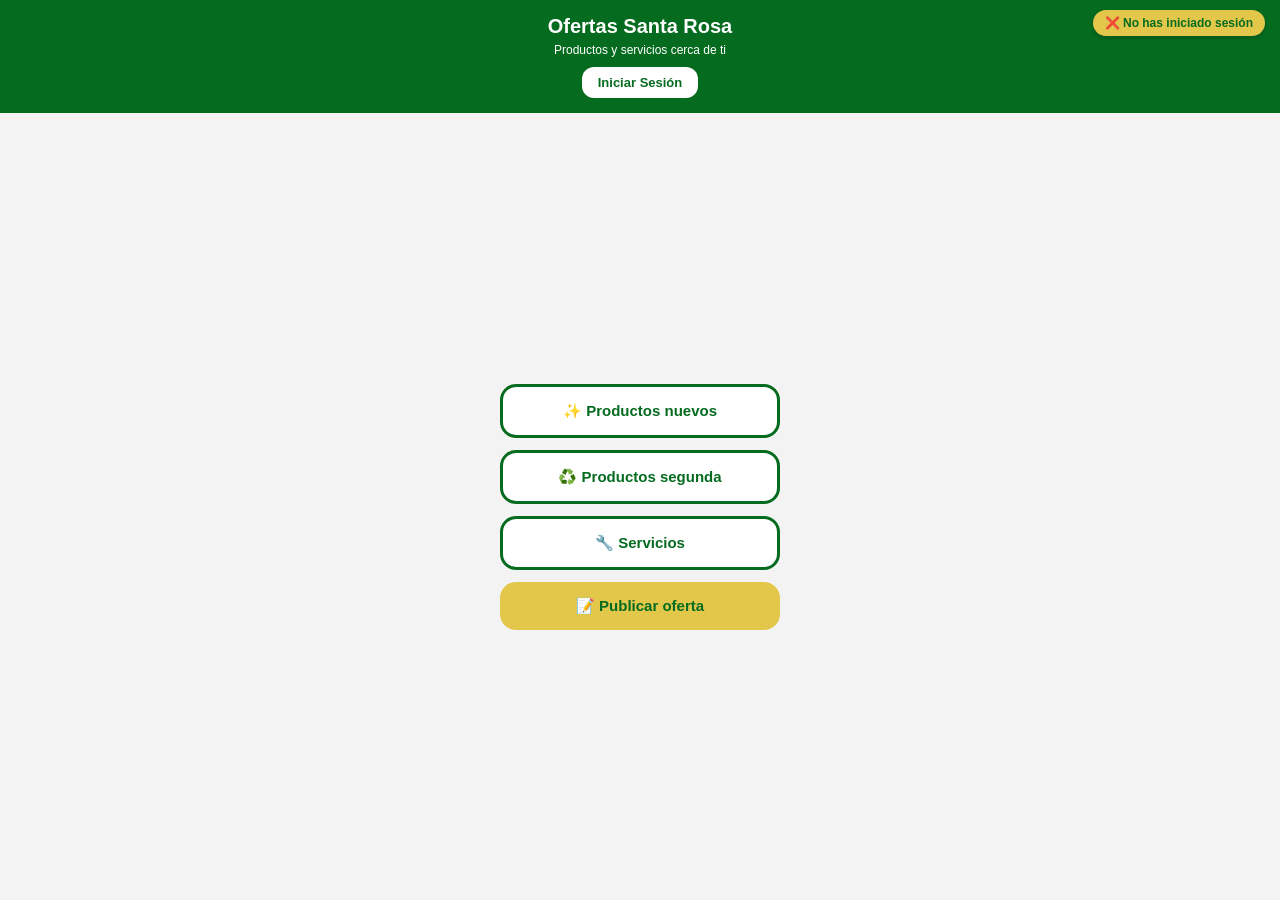
==== index.html @ 19a94588 "Update index.html" ====
<!DOCTYPE html>
<html lang="es">
<head>
<meta charset="UTF-8">
<meta name="viewport" content="width=device-width, initial-scale=1.0">
<title>Ofertas Santa Rosa</title>

<script src="https://www.gstatic.com/firebasejs/9.22.2/firebase-app-compat.js"></script>
<script src="https://www.gstatic.com/firebasejs/9.22.2/firebase-database-compat.js"></script>
<script src="https://www.gstatic.com/firebasejs/9.22.2/firebase-auth-compat.js"></script>
<script src="https://www.gstatic.com/firebasejs/9.22.2/firebase-storage-compat.js"></script>

<style>
*{margin:0;padding:0;box-sizing:border-box;font-family:Arial,sans-serif}
body{background:#f3f3f3;min-height:100vh;display:flex;flex-direction:column}
.encabezado{background:#056b1f;color:white;padding:15px 10px;text-align:center;position:relative}
.info-usuario{position:absolute;top:10px;right:15px;font-size:12px;background:#e3c74b;color:#056b1f;padding:6px 12px;border-radius:20px;font-weight:bold;box-shadow:0 2px 4px rgba(0,0,0,.2)}
.encabezado h1{font-size:20px;margin-bottom:5px}
.encabezado p{font-size:12px;margin-bottom:10px}
.btn-login{border:none;padding:8px 16px;border-radius:12px;font-size:13px;font-weight:bold;cursor:pointer;transition:.2s}
.btn-login:hover{opacity:.9}
.btn-iniciar{background:white;color:#056b1f}
.btn-cerrar{background:#dc3545;color:white}
.menu{flex:1;display:flex;flex-direction:column;justify-content:center;align-items:center;gap:12px;padding:20px 15px}
.btn-menu{width:100%;max-width:280px;padding:15px;border-radius:16px;background:white;border:3px solid #056b1f;font-size:15px;font-weight:bold;color:#056b1f;cursor:pointer;transition:.2s}
.btn-menu:hover{background:#f0f8f2}
.btn-publicar{background:#e3c74b;border:none}
.modal{display:none;position:fixed;left:0;top:0;width:100%;height:100%;background:rgba(0,0,0,.6);padding:15px;z-index:10;overflow-y:auto}
.modal-contenido{background:white;max-width:350px;margin:40px auto;padding:25px;border-radius:18px;position:relative}
.modal h2{font-size:18px;margin-bottom:20px;color:#056b1f}
input,textarea,select{width:100%;padding:12px;margin-bottom:12px;border-radius:12px;border:1px solid #ddd;font-size:14px}
textarea{resize:vertical;min-height:80px}
input[type="file"]{border:none;padding:5px 0}
.btn-enviar{width:100%;padding:13px;border:none;border-radius:12px;background:#056b1f;color:white;font-weight:bold;font-size:14px;cursor:pointer}
.btn-enviar:hover{background:#04551a}
.cerrar{float:right;font-size:24px;cursor:pointer;color:#666}
.cerrar:hover{color:#000}
.enlace-olvido{text-align:center;margin-top:10px;color:#056b1f;font-size:13px;cursor:pointer;text-decoration:underline}
.btn-google{width:100%;padding:12px;border-radius:12px;border:1px solid #ddd;background:white;color:#333;font-weight:bold;font-size:14px;margin-bottom:15px;cursor:pointer;display:flex;align-items:center;justify-content:center;gap:8px}
hr{margin:20px 0;border:none;border-top:1px solid #eee}
</style>
</head>

<body>

<div class="encabezado">
<h1>Ofertas Santa Rosa</h1>
<p>Productos y servicios cerca de ti</p>
<div class="info-usuario" id="infoUsuario">❌ No has iniciado sesión</div>
<button class="btn-login btn-iniciar" id="botonSesion" onclick="accionSesion()">Iniciar Sesión</button>
</div>

<div class="menu">
<button class="btn-menu" onclick="abrirCategoria('nuevos')">✨ Productos nuevos</button>
<button class="btn-menu" onclick="abrirCategoria('segunda')">♻️ Productos segunda</button>
<button class="btn-menu" onclick="abrirCategoria('servicios')">🔧 Servicios</button>
<button class="btn-menu btn-publicar" onclick="mostrarPublicar()">📝 Publicar oferta</button>
</div>

<div class="modal" id="modalLogin">
<div class="modal-contenido">
<span class="cerrar" onclick="cerrarLogin()">×</span>
<h2>Iniciar sesión</h2>

<button class="btn-google" onclick="iniciarGoogle()">
<img src="https://www.gstatic.com/firebasejs/ui/2.0.0/images/auth/google.svg" width="20">
Iniciar con Google
</button>

<hr>

<input type="email" id="loginEmail" placeholder="Correo">
<input type="password" id="loginPass" placeholder="Contraseña">
<button class="btn-enviar" onclick="iniciarSesion()">Entrar</button>

<p class="enlace-olvido" onclick="mostrarOlvido()">¿Olvidaste tu contraseña?</p>

<hr>

<h2>Crear cuenta</h2>

<input type="text" id="regNombre" placeholder="Nombre completo">
<input type="email" id="regEmail" placeholder="Correo">
<input type="password" id="regPass" placeholder="Contraseña">

<button class="btn-enviar" onclick="registrarUsuario()">Crear cuenta</button>
</div>
</div>

<div class="modal" id="modalOlvido">
<div class="modal-contenido">
<span class="cerrar" onclick="cerrarOlvido()">×</span>
<h2>Recuperar contraseña</h2>

<input type="email" id="correoRecuperar" placeholder="Tu correo">

<button class="btn-enviar" onclick="enviarCorreoRecuperacion()">Enviar enlace</button>
</div>
</div>

<div class="modal" id="modalPublicar">
<div class="modal-contenido">
<span class="cerrar" onclick="cerrarPublicar()">×</span>

<h2>Publicar oferta</h2>

<input type="text" id="titulo" placeholder="Título">
<textarea id="caracteristicas" placeholder="Descripción"></textarea>
<input type="text" id="valor" placeholder="Precio" inputmode="numeric">
<input type="text" id="contacto" placeholder="Contacto">
<input type="file" id="imagenOferta" accept="image/*">

<select id="categoria">
<option value="nuevos">Productos nuevos</option>
<option value="segunda">Productos segunda</option>
<option value="servicios">Servicios</option>
</select>

<button class="btn-enviar" onclick="publicarOferta()">Publicar</button>
</div>
</div>

<script>

const firebaseConfig={
apiKey:"AIzaSyDy3wNIh44yWvQ0taoC-I1MiiLj9a77zpY",
authDomain:"flasipromo.firebaseapp.com",
// ✅ DIRECCIÓN CORREGIDA ✅
databaseURL:"https://flasipromo-6w5s98-default-rtdb.firebaseio.com",
projectId:"flasipromo",
storageBucket:"flasipromo.appspot.com",
messagingSenderId:"439920052201",
appId:"1:439920052201:ddf170b3be99b732cced78"
};

firebase.initializeApp(firebaseConfig);

const db=firebase.database();
const auth=firebase.auth();
const storage=firebase.storage();

auth.setPersistence(firebase.auth.Auth.Persistence.LOCAL);

let usuarioActual=null;

auth.onAuthStateChanged((usuario)=>{
usuarioActual=usuario;
actualizarInfoUsuario();
cambiarBotonSesion();
});

function actualizarInfoUsuario(){
const info=document.getElementById("infoUsuario");

if(usuarioActual){
info.innerHTML=`✅ ${usuarioActual.email}`;
}else{
info.innerHTML="❌ No has iniciado sesión";
}
}

function cambiarBotonSesion(){
const boton=document.getElementById("botonSesion");

if(usuarioActual){
boton.innerHTML="Cerrar Sesión";
boton.classList.remove("btn-iniciar");
boton.classList.add("btn-cerrar");
}else{
boton.innerHTML="Iniciar Sesión";
boton.classList.remove("btn-cerrar");
boton.classList.add("btn-iniciar");
}
}

function accionSesion(){
if(usuarioActual){
cerrarSesion();
}else{
abrirLogin();
}
}

function abrirCategoria(categoria){
window.location.href=`categoria.html?categoria=${categoria}`;
}

function abrirLogin(){
document.getElementById("modalLogin").style.display="block";
}

function cerrarLogin(){
document.getElementById("modalLogin").style.display="none";
}

function mostrarOlvido(){
cerrarLogin();
document.getElementById("modalOlvido").style.display="block";
}

function cerrarOlvido(){
document.getElementById("modalOlvido").style.display="none";
}

function mostrarPublicar(){
if(usuarioActual){
document.getElementById("modalPublicar").style.display="block";
}else{
alert("⚠️ Debes iniciar sesión");
abrirLogin();
}
}

function cerrarPublicar(){
document.getElementById("modalPublicar").style.display="none";
}

function registrarUsuario(){

const nombre=document.getElementById("regNombre").value.trim();
const email=document.getElementById("regEmail").value.trim();
const pass=document.getElementById("regPass").value.trim();

if(!nombre||!email||!pass){
alert("⚠️ Completa todos los campos");
return;
}

auth.createUserWithEmailAndPassword(email,pass)

.then((cred)=>{
return db.ref("usuarios/"+cred.user.uid).set({
nombre:nombre,
correo:email,
fecha:Date.now()
});
})

.then(()=>{
alert("✅ Cuenta creada");
cerrarLogin();
})

.catch((error)=>{
alert("❌ "+error.message);
});

}

function iniciarSesion(){

const email=document.getElementById("loginEmail").value.trim();
const pass=document.getElementById("loginPass").value.trim();

auth.signInWithEmailAndPassword(email,pass)

.then(()=>{
alert("✅ Sesión iniciada");
cerrarLogin();
})

.catch((error)=>{
alert("❌ "+error.message);
});

}

function iniciarGoogle(){

const proveedorGoogle=new firebase.auth.GoogleAuthProvider();

auth.signInWithPopup(proveedorGoogle)

.then(()=>{
alert("✅ Sesión iniciada");
cerrarLogin();
})

.catch((error)=>{
alert("❌ "+error.message);
});

}

function enviarCorreoRecuperacion(){

const email=document.getElementById("correoRecuperar").value.trim();

auth.sendPasswordResetEmail(email)

.then(()=>{
alert("✅ Revisa tu correo");
cerrarOlvido();
})

.catch((error)=>{
alert("❌ "+error.message);
});

}

function cerrarSesion(){

auth.signOut()

.then(()=>{
alert("✅ Sesión cerrada");
})

.catch((error)=>{
alert("❌ "+error.message);
});

}

function publicarOferta(){

if(!usuarioActual){
alert("⚠️ Debes iniciar sesión");
return;
}

const titulo=document.getElementById('titulo').value.trim();
const descripcion=document.getElementById('caracteristicas').value.trim();
const valor=document.getElementById('valor').value.trim();
const contacto=document.getElementById('contacto').value.trim();
const categoria=document.getElementById('categoria').value;
const archivo=document.getElementById('imagenOferta').files[0];

// ✅ NUEVA VALIDACIÓN COMPLETA
if(!titulo||!descripcion||!valor||!contacto||!categoria){
alert("⚠️ Completa todos los campos y selecciona una categoría");
return;
}

const valorNumerico = parseFloat(valor);
if(isNaN(valorNumerico) || valorNumerico <= 0){
alert("⚠️ Escribe un precio válido mayor a 0");
return;
}

const idOferta=Date.now();

function guardarOferta(urlImagen){

db.ref(`ofertas/${categoria}/${idOferta}`).set({
titulo:titulo,
descripcion:descripcion,
valor:valorNumerico,
contacto:contacto,
categoria:categoria,
imagen:urlImagen||"",
usuario:usuarioActual.email,
uid:usuarioActual.uid,
fecha:Date.now()
})

.then(()=>{

alert("✅ Oferta publicada correctamente");

document.getElementById('titulo').value='';
document.getElementById('caracteristicas').value='';
document.getElementById('valor').value='';
document.getElementById('contacto').value='';
document.getElementById('imagenOferta').value='';

cerrarPublicar();

})

.catch((error)=>{
alert("❌ Error al guardar: "+error.message);
});

}

if(archivo){

const nombreLimpio = archivo.name.replace(/[^a-zA-Z0-9.]/g, "_");
const referencia=storage.ref("ofertas/"+idOferta+"_"+nombreLimpio);

referencia.put(archivo)

.then(()=>referencia.getDownloadURL())

.then((url)=>{
guardarOferta(url);
})

.catch((error)=>{
alert("❌ Error al subir la imagen: "+error.message);
});

}else{

guardarOferta("");

}

}

</script>
</body>
</html>
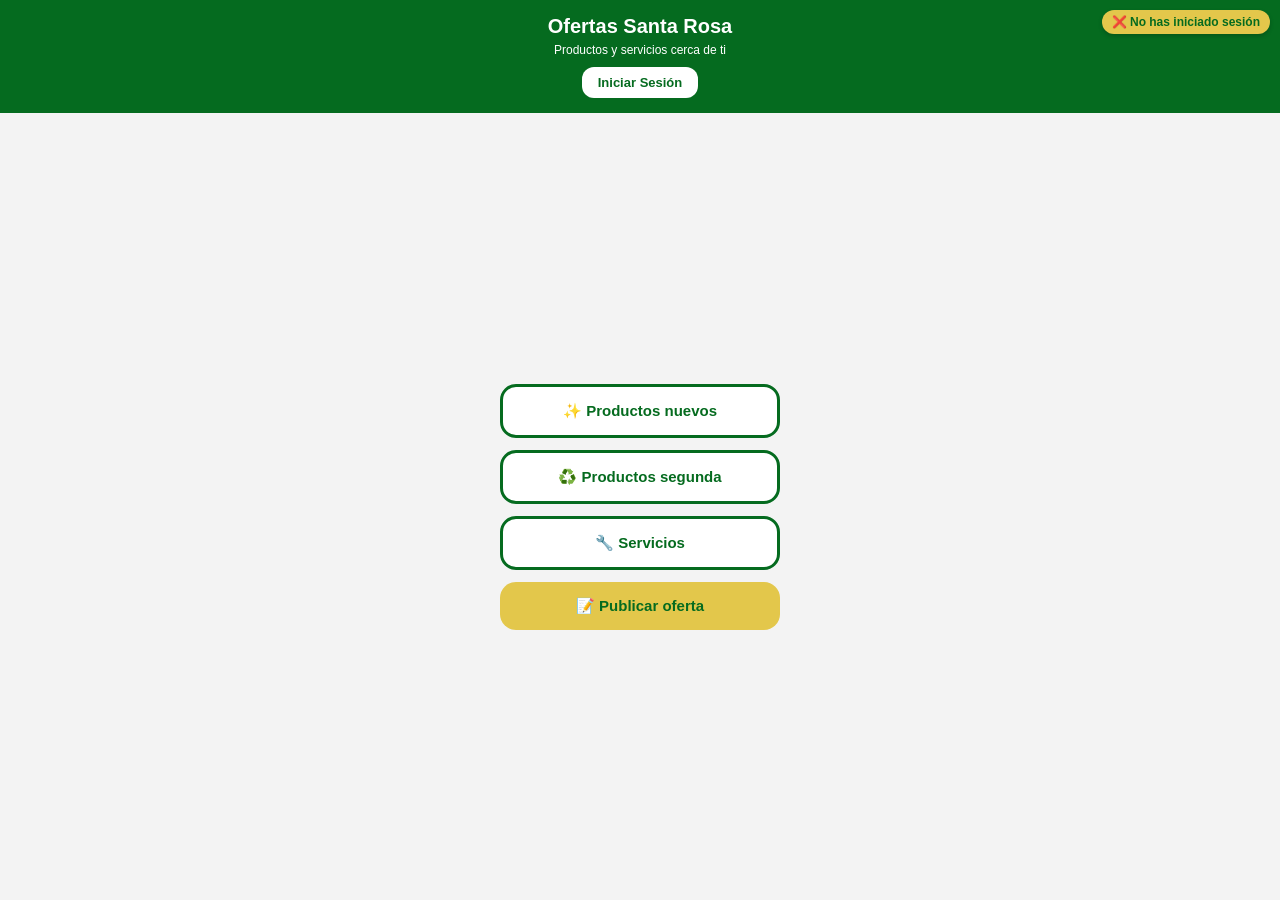
==== commit 8e56fc70: "Update index.html" ====
--- a/index.html
+++ b/index.html
@@ -8,13 +8,12 @@
 <script src="https://www.gstatic.com/firebasejs/9.22.2/firebase-app-compat.js"></script>
 <script src="https://www.gstatic.com/firebasejs/9.22.2/firebase-database-compat.js"></script>
 <script src="https://www.gstatic.com/firebasejs/9.22.2/firebase-auth-compat.js"></script>
-<script src="https://www.gstatic.com/firebasejs/9.22.2/firebase-storage-compat.js"></script>
 
 <style>
 *{margin:0;padding:0;box-sizing:border-box;font-family:Arial,sans-serif}
 body{background:#f3f3f3;min-height:100vh;display:flex;flex-direction:column}
 .encabezado{background:#056b1f;color:white;padding:15px 10px;text-align:center;position:relative}
-.info-usuario{position:absolute;top:10px;right:15px;font-size:12px;background:#e3c74b;color:#056b1f;padding:6px 12px;border-radius:20px;font-weight:bold;box-shadow:0 2px 4px rgba(0,0,0,.2)}
+.info-usuario{position:absolute;top:10px;right:10px;font-size:12px;background:#e3c74b;color:#056b1f;padding:5px 10px;border-radius:20px;font-weight:bold;box-shadow:0 2px 4px rgba(0,0,0,.2)}
 .encabezado h1{font-size:20px;margin-bottom:5px}
 .encabezado p{font-size:12px;margin-bottom:10px}
 .btn-login{border:none;padding:8px 16px;border-radius:12px;font-size:13px;font-weight:bold;cursor:pointer;transition:.2s}
@@ -30,10 +29,9 @@
 .modal h2{font-size:18px;margin-bottom:20px;color:#056b1f}
 input,textarea,select{width:100%;padding:12px;margin-bottom:12px;border-radius:12px;border:1px solid #ddd;font-size:14px}
 textarea{resize:vertical;min-height:80px}
-input[type="file"]{border:none;padding:5px 0}
 .btn-enviar{width:100%;padding:13px;border:none;border-radius:12px;background:#056b1f;color:white;font-weight:bold;font-size:14px;cursor:pointer}
 .btn-enviar:hover{background:#04551a}
-.cerrar{float:right;font-size:24px;cursor:pointer;color:#666}
+.cerrar{position:absolute;top:15px;right:15px;font-size:24px;cursor:pointer;color:#666}
 .cerrar:hover{color:#000}
 .enlace-olvido{text-align:center;margin-top:10px;color:#056b1f;font-size:13px;cursor:pointer;text-decoration:underline}
 .btn-google{width:100%;padding:12px;border-radius:12px;border:1px solid #ddd;background:white;color:#333;font-weight:bold;font-size:14px;margin-bottom:15px;cursor:pointer;display:flex;align-items:center;justify-content:center;gap:8px}
@@ -105,10 +103,9 @@
 <h2>Publicar oferta</h2>
 
 <input type="text" id="titulo" placeholder="Título">
-<textarea id="caracteristicas" placeholder="Descripción"></textarea>
+<textarea id="descripcion" placeholder="Descripción"></textarea>
 <input type="text" id="valor" placeholder="Precio" inputmode="numeric">
 <input type="text" id="contacto" placeholder="Contacto">
-<input type="file" id="imagenOferta" accept="image/*">
 
 <select id="categoria">
 <option value="nuevos">Productos nuevos</option>
@@ -122,11 +119,11 @@
 
 <script>
 
+// ✅ TU CONFIGURACIÓN EXACTA
 const firebaseConfig={
 apiKey:"AIzaSyDy3wNIh44yWvQ0taoC-I1MiiLj9a77zpY",
 authDomain:"flasipromo.firebaseapp.com",
-// ✅ DIRECCIÓN CORREGIDA ✅
-databaseURL:"https://flasipromo-6w5s98-default-rtdb.firebaseio.com",
+databaseURL:"https://flasipromo-default-rtdb.firebaseio.com",
 projectId:"flasipromo",
 storageBucket:"flasipromo.appspot.com",
 messagingSenderId:"439920052201",
@@ -134,272 +131,139 @@
 };
 
 firebase.initializeApp(firebaseConfig);
-
-const db=firebase.database();
-const auth=firebase.auth();
-const storage=firebase.storage();
+const db = firebase.database();
+const auth = firebase.auth();
 
 auth.setPersistence(firebase.auth.Auth.Persistence.LOCAL);
 
-let usuarioActual=null;
-
-auth.onAuthStateChanged((usuario)=>{
-usuarioActual=usuario;
-actualizarInfoUsuario();
-cambiarBotonSesion();
+let usuarioActual = null;
+
+auth.onAuthStateChanged(usuario => {
+usuarioActual = usuario;
+actualizarInterfaz();
 });
 
-function actualizarInfoUsuario(){
-const info=document.getElementById("infoUsuario");
+function actualizarInterfaz(){
+const info = document.getElementById("infoUsuario");
+const boton = document.getElementById("botonSesion");
 
 if(usuarioActual){
-info.innerHTML=`✅ ${usuarioActual.email}`;
-}else{
-info.innerHTML="❌ No has iniciado sesión";
-}
-}
-
-function cambiarBotonSesion(){
-const boton=document.getElementById("botonSesion");
-
-if(usuarioActual){
-boton.innerHTML="Cerrar Sesión";
-boton.classList.remove("btn-iniciar");
-boton.classList.add("btn-cerrar");
-}else{
-boton.innerHTML="Iniciar Sesión";
-boton.classList.remove("btn-cerrar");
-boton.classList.add("btn-iniciar");
+info.innerHTML = `✅ ${usuarioActual.email}`;
+boton.innerHTML = "Cerrar Sesión";
+boton.className = "btn-login btn-cerrar";
+} else {
+info.innerHTML = "❌ No has iniciado sesión";
+boton.innerHTML = "Iniciar Sesión";
+boton.className = "btn-login btn-iniciar";
 }
 }
 
 function accionSesion(){
 if(usuarioActual){
 cerrarSesion();
-}else{
+} else {
 abrirLogin();
 }
 }
 
 function abrirCategoria(categoria){
-window.location.href=`categoria.html?categoria=${categoria}`;
-}
-
-function abrirLogin(){
-document.getElementById("modalLogin").style.display="block";
-}
-
-function cerrarLogin(){
-document.getElementById("modalLogin").style.display="none";
-}
-
-function mostrarOlvido(){
-cerrarLogin();
-document.getElementById("modalOlvido").style.display="block";
-}
-
-function cerrarOlvido(){
-document.getElementById("modalOlvido").style.display="none";
-}
-
+window.location.href = `categoria.html?categoria=${categoria}`;
+}
+
+function abrirLogin(){ document.getElementById("modalLogin").style.display = "block"; }
+function cerrarLogin(){ document.getElementById("modalLogin").style.display = "none"; }
+function mostrarOlvido(){ cerrarLogin(); document.getElementById("modalOlvido").style.display = "block"; }
+function cerrarOlvido(){ document.getElementById("modalOlvido").style.display = "none"; }
 function mostrarPublicar(){
-if(usuarioActual){
-document.getElementById("modalPublicar").style.display="block";
-}else{
-alert("⚠️ Debes iniciar sesión");
+if(usuarioActual) {
+document.getElementById("modalPublicar").style.display = "block";
+} else {
+alert("⚠️ Debes iniciar sesión primero");
 abrirLogin();
 }
 }
-
-function cerrarPublicar(){
-document.getElementById("modalPublicar").style.display="none";
-}
-
+function cerrarPublicar(){ document.getElementById("modalPublicar").style.display = "none"; }
+
+// ✅ REGISTRO
 function registrarUsuario(){
-
-const nombre=document.getElementById("regNombre").value.trim();
-const email=document.getElementById("regEmail").value.trim();
-const pass=document.getElementById("regPass").value.trim();
-
-if(!nombre||!email||!pass){
-alert("⚠️ Completa todos los campos");
-return;
-}
+const nombre = document.getElementById("regNombre").value.trim();
+const email = document.getElementById("regEmail").value.trim();
+const pass = document.getElementById("regPass").value.trim();
+
+if(!nombre || !email || !pass) return alert("⚠️ Completa todos los campos");
 
 auth.createUserWithEmailAndPassword(email,pass)
-
-.then((cred)=>{
-return db.ref("usuarios/"+cred.user.uid).set({
-nombre:nombre,
-correo:email,
-fecha:Date.now()
+.then(cred => {
+return db.ref("usuarios/" + cred.user.uid).set({nombre, correo:email, fecha:Date.now()});
+})
+.then(() => { alert("✅ Cuenta creada"); cerrarLogin(); })
+.catch(e => alert("❌ " + e.message));
+}
+
+// ✅ INICIO SESIÓN
+function iniciarSesion(){
+const email = document.getElementById("loginEmail").value.trim();
+const pass = document.getElementById("loginPass").value.trim();
+
+if(!email || !pass) return alert("⚠️ Escribe correo y contraseña");
+
+auth.signInWithEmailAndPassword(email,pass)
+.then(() => { alert("✅ Sesión iniciada"); cerrarLogin(); })
+.catch(e => alert("❌ " + e.message));
+}
+
+// ✅ INICIO CON GOOGLE
+function iniciarGoogle(){
+const prov = new firebase.auth.GoogleAuthProvider();
+auth.signInWithPopup(prov)
+.then(() => { alert("✅ Sesión iniciada con Google"); cerrarLogin(); })
+.catch(e => alert("❌ " + e.message));
+}
+
+function enviarCorreoRecuperacion(){
+const email = document.getElementById("correoRecuperar").value.trim();
+if(!email) return alert("⚠️ Escribe tu correo");
+auth.sendPasswordResetEmail(email)
+.then(() => { alert("✅ Revisa tu correo"); cerrarOlvido(); })
+.catch(e => alert("❌ " + e.message));
+}
+
+function cerrarSesion(){
+auth.signOut().then(() => alert("✅ Sesión cerrada")).catch(e => alert("❌ " + e.message));
+}
+
+// ✅ PUBLICAR OFERTA (CORREGIDO)
+function publicarOferta(){
+if(!usuarioActual) return alert("⚠️ Inicia sesión primero");
+
+const datos = {
+titulo: document.getElementById('titulo').value.trim(),
+descripcion: document.getElementById('descripcion').value.trim(),
+valor: document.getElementById('valor').value.trim(),
+contacto: document.getElementById('contacto').value.trim(),
+categoria: document.getElementById('categoria').value,
+usuario: usuarioActual.email,
+fecha: Date.now()
+};
+
+if(!datos.titulo || !datos.descripcion || !datos.valor || !datos.contacto || !datos.categoria) {
+return alert("⚠️ Completa todos los campos");
+}
+
+const idNuevo = Date.now();
+db.ref("ofertas/" + datos.categoria + "/" + idNuevo).set(datos)
+.then(() => {
+alert("✅ ¡PUBLICADO CON ÉXITO!");
+document.getElementById('titulo').value = "";
+document.getElementById('descripcion').value = "";
+document.getElementById('valor').value = "";
+document.getElementById('contacto').value = "";
+cerrarPublicar();
+})
+.catch(error => {
+alert("❌ ERROR: " + error.message);
 });
-})
-
-.then(()=>{
-alert("✅ Cuenta creada");
-cerrarLogin();
-})
-
-.catch((error)=>{
-alert("❌ "+error.message);
-});
-
-}
-
-function iniciarSesion(){
-
-const email=document.getElementById("loginEmail").value.trim();
-const pass=document.getElementById("loginPass").value.trim();
-
-auth.signInWithEmailAndPassword(email,pass)
-
-.then(()=>{
-alert("✅ Sesión iniciada");
-cerrarLogin();
-})
-
-.catch((error)=>{
-alert("❌ "+error.message);
-});
-
-}
-
-function iniciarGoogle(){
-
-const proveedorGoogle=new firebase.auth.GoogleAuthProvider();
-
-auth.signInWithPopup(proveedorGoogle)
-
-.then(()=>{
-alert("✅ Sesión iniciada");
-cerrarLogin();
-})
-
-.catch((error)=>{
-alert("❌ "+error.message);
-});
-
-}
-
-function enviarCorreoRecuperacion(){
-
-const email=document.getElementById("correoRecuperar").value.trim();
-
-auth.sendPasswordResetEmail(email)
-
-.then(()=>{
-alert("✅ Revisa tu correo");
-cerrarOlvido();
-})
-
-.catch((error)=>{
-alert("❌ "+error.message);
-});
-
-}
-
-function cerrarSesion(){
-
-auth.signOut()
-
-.then(()=>{
-alert("✅ Sesión cerrada");
-})
-
-.catch((error)=>{
-alert("❌ "+error.message);
-});
-
-}
-
-function publicarOferta(){
-
-if(!usuarioActual){
-alert("⚠️ Debes iniciar sesión");
-return;
-}
-
-const titulo=document.getElementById('titulo').value.trim();
-const descripcion=document.getElementById('caracteristicas').value.trim();
-const valor=document.getElementById('valor').value.trim();
-const contacto=document.getElementById('contacto').value.trim();
-const categoria=document.getElementById('categoria').value;
-const archivo=document.getElementById('imagenOferta').files[0];
-
-// ✅ NUEVA VALIDACIÓN COMPLETA
-if(!titulo||!descripcion||!valor||!contacto||!categoria){
-alert("⚠️ Completa todos los campos y selecciona una categoría");
-return;
-}
-
-const valorNumerico = parseFloat(valor);
-if(isNaN(valorNumerico) || valorNumerico <= 0){
-alert("⚠️ Escribe un precio válido mayor a 0");
-return;
-}
-
-const idOferta=Date.now();
-
-function guardarOferta(urlImagen){
-
-db.ref(`ofertas/${categoria}/${idOferta}`).set({
-titulo:titulo,
-descripcion:descripcion,
-valor:valorNumerico,
-contacto:contacto,
-categoria:categoria,
-imagen:urlImagen||"",
-usuario:usuarioActual.email,
-uid:usuarioActual.uid,
-fecha:Date.now()
-})
-
-.then(()=>{
-
-alert("✅ Oferta publicada correctamente");
-
-document.getElementById('titulo').value='';
-document.getElementById('caracteristicas').value='';
-document.getElementById('valor').value='';
-document.getElementById('contacto').value='';
-document.getElementById('imagenOferta').value='';
-
-cerrarPublicar();
-
-})
-
-.catch((error)=>{
-alert("❌ Error al guardar: "+error.message);
-});
-
-}
-
-if(archivo){
-
-const nombreLimpio = archivo.name.replace(/[^a-zA-Z0-9.]/g, "_");
-const referencia=storage.ref("ofertas/"+idOferta+"_"+nombreLimpio);
-
-referencia.put(archivo)
-
-.then(()=>referencia.getDownloadURL())
-
-.then((url)=>{
-guardarOferta(url);
-})
-
-.catch((error)=>{
-alert("❌ Error al subir la imagen: "+error.message);
-});
-
-}else{
-
-guardarOferta("");
-
-}
-
-}
-
+}
 </script>
 </body>
 </html>
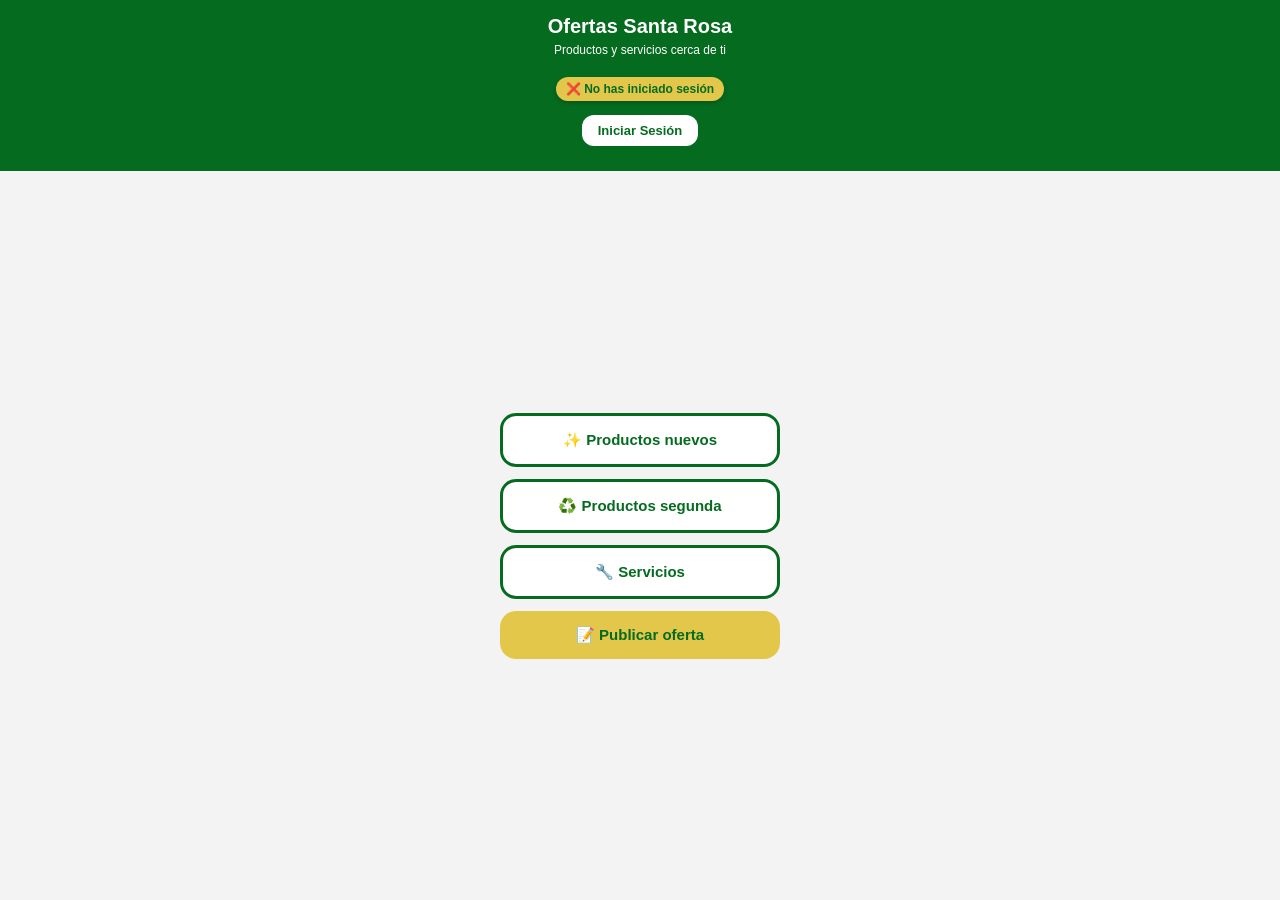
==== commit ea3254cb: "Update index.html" ====
--- a/index.html
+++ b/index.html
@@ -8,34 +8,217 @@
 <script src="https://www.gstatic.com/firebasejs/9.22.2/firebase-app-compat.js"></script>
 <script src="https://www.gstatic.com/firebasejs/9.22.2/firebase-database-compat.js"></script>
 <script src="https://www.gstatic.com/firebasejs/9.22.2/firebase-auth-compat.js"></script>
+<script src="https://www.gstatic.com/firebasejs/9.22.2/firebase-storage-compat.js"></script>
 
 <style>
-*{margin:0;padding:0;box-sizing:border-box;font-family:Arial,sans-serif}
-body{background:#f3f3f3;min-height:100vh;display:flex;flex-direction:column}
-.encabezado{background:#056b1f;color:white;padding:15px 10px;text-align:center;position:relative}
-.info-usuario{position:absolute;top:10px;right:10px;font-size:12px;background:#e3c74b;color:#056b1f;padding:5px 10px;border-radius:20px;font-weight:bold;box-shadow:0 2px 4px rgba(0,0,0,.2)}
-.encabezado h1{font-size:20px;margin-bottom:5px}
-.encabezado p{font-size:12px;margin-bottom:10px}
-.btn-login{border:none;padding:8px 16px;border-radius:12px;font-size:13px;font-weight:bold;cursor:pointer;transition:.2s}
-.btn-login:hover{opacity:.9}
-.btn-iniciar{background:white;color:#056b1f}
-.btn-cerrar{background:#dc3545;color:white}
-.menu{flex:1;display:flex;flex-direction:column;justify-content:center;align-items:center;gap:12px;padding:20px 15px}
-.btn-menu{width:100%;max-width:280px;padding:15px;border-radius:16px;background:white;border:3px solid #056b1f;font-size:15px;font-weight:bold;color:#056b1f;cursor:pointer;transition:.2s}
-.btn-menu:hover{background:#f0f8f2}
-.btn-publicar{background:#e3c74b;border:none}
-.modal{display:none;position:fixed;left:0;top:0;width:100%;height:100%;background:rgba(0,0,0,.6);padding:15px;z-index:10;overflow-y:auto}
-.modal-contenido{background:white;max-width:350px;margin:40px auto;padding:25px;border-radius:18px;position:relative}
-.modal h2{font-size:18px;margin-bottom:20px;color:#056b1f}
-input,textarea,select{width:100%;padding:12px;margin-bottom:12px;border-radius:12px;border:1px solid #ddd;font-size:14px}
-textarea{resize:vertical;min-height:80px}
-.btn-enviar{width:100%;padding:13px;border:none;border-radius:12px;background:#056b1f;color:white;font-weight:bold;font-size:14px;cursor:pointer}
-.btn-enviar:hover{background:#04551a}
-.cerrar{position:absolute;top:15px;right:15px;font-size:24px;cursor:pointer;color:#666}
-.cerrar:hover{color:#000}
-.enlace-olvido{text-align:center;margin-top:10px;color:#056b1f;font-size:13px;cursor:pointer;text-decoration:underline}
-.btn-google{width:100%;padding:12px;border-radius:12px;border:1px solid #ddd;background:white;color:#333;font-weight:bold;font-size:14px;margin-bottom:15px;cursor:pointer;display:flex;align-items:center;justify-content:center;gap:8px}
-hr{margin:20px 0;border:none;border-top:1px solid #eee}
+*{
+margin:0;
+padding:0;
+box-sizing:border-box;
+font-family:Arial,sans-serif
+}
+
+body{
+background:#f3f3f3;
+min-height:100vh;
+display:flex;
+flex-direction:column
+}
+
+.encabezado{
+background:#056b1f;
+color:white;
+padding:15px 10px 25px;
+text-align:center
+}
+
+.info-usuario{
+position:relative;
+display:inline-block;
+margin-top:10px;
+font-size:12px;
+background:#e3c74b;
+color:#056b1f;
+padding:5px 10px;
+border-radius:20px;
+font-weight:bold;
+box-shadow:0 2px 4px rgba(0,0,0,.2);
+max-width:90%;
+overflow:hidden;
+text-overflow:ellipsis;
+white-space:nowrap
+}
+
+.encabezado h1{
+font-size:20px;
+margin-bottom:5px
+}
+
+.encabezado p{
+font-size:12px;
+margin-bottom:10px
+}
+
+.btn-login{
+border:none;
+padding:8px 16px;
+border-radius:12px;
+font-size:13px;
+font-weight:bold;
+cursor:pointer;
+transition:.2s;
+margin-top:10px
+}
+
+.btn-login:hover{
+opacity:.9
+}
+
+.btn-iniciar{
+background:white;
+color:#056b1f
+}
+
+.btn-cerrar{
+background:#dc3545;
+color:white
+}
+
+.menu{
+flex:1;
+display:flex;
+flex-direction:column;
+justify-content:center;
+align-items:center;
+gap:12px;
+padding:20px 15px
+}
+
+.btn-menu{
+width:100%;
+max-width:280px;
+padding:15px;
+border-radius:16px;
+background:white;
+border:3px solid #056b1f;
+font-size:15px;
+font-weight:bold;
+color:#056b1f;
+cursor:pointer;
+transition:.2s
+}
+
+.btn-menu:hover{
+background:#f0f8f2
+}
+
+.btn-publicar{
+background:#e3c74b;
+border:none
+}
+
+.modal{
+display:none;
+position:fixed;
+left:0;
+top:0;
+width:100%;
+height:100%;
+background:rgba(0,0,0,.6);
+padding:15px;
+z-index:10;
+overflow-y:auto
+}
+
+.modal-contenido{
+background:white;
+max-width:350px;
+margin:40px auto;
+padding:25px;
+border-radius:18px;
+position:relative
+}
+
+.modal h2{
+font-size:18px;
+margin-bottom:20px;
+color:#056b1f
+}
+
+input,textarea,select{
+width:100%;
+padding:12px;
+margin-bottom:12px;
+border-radius:12px;
+border:1px solid #ddd;
+font-size:14px
+}
+
+textarea{
+resize:vertical;
+min-height:80px
+}
+
+.btn-enviar{
+width:100%;
+padding:13px;
+border:none;
+border-radius:12px;
+background:#056b1f;
+color:white;
+font-weight:bold;
+font-size:14px;
+cursor:pointer
+}
+
+.btn-enviar:hover{
+background:#04551a
+}
+
+.cerrar{
+position:absolute;
+top:15px;
+right:15px;
+font-size:24px;
+cursor:pointer;
+color:#666
+}
+
+.cerrar:hover{
+color:#000
+}
+
+.enlace-olvido{
+text-align:center;
+margin-top:10px;
+color:#056b1f;
+font-size:13px;
+cursor:pointer;
+text-decoration:underline
+}
+
+.btn-google{
+width:100%;
+padding:12px;
+border-radius:12px;
+border:1px solid #ddd;
+background:white;
+color:#333;
+font-weight:bold;
+font-size:14px;
+margin-bottom:15px;
+cursor:pointer;
+display:flex;
+align-items:center;
+justify-content:center;
+gap:8px
+}
+
+hr{
+margin:20px 0;
+border:none;
+border-top:1px solid #eee
+}
 </style>
 </head>
 
@@ -44,97 +227,145 @@
 <div class="encabezado">
 <h1>Ofertas Santa Rosa</h1>
 <p>Productos y servicios cerca de ti</p>
-<div class="info-usuario" id="infoUsuario">❌ No has iniciado sesión</div>
-<button class="btn-login btn-iniciar" id="botonSesion" onclick="accionSesion()">Iniciar Sesión</button>
+
+<div class="info-usuario" id="infoUsuario">
+❌ No has iniciado sesión
+</div>
+
+<br>
+
+<button class="btn-login btn-iniciar" id="botonSesion" onclick="accionSesion()">
+Iniciar Sesión
+</button>
 </div>
 
 <div class="menu">
-<button class="btn-menu" onclick="abrirCategoria('nuevos')">✨ Productos nuevos</button>
-<button class="btn-menu" onclick="abrirCategoria('segunda')">♻️ Productos segunda</button>
-<button class="btn-menu" onclick="abrirCategoria('servicios')">🔧 Servicios</button>
-<button class="btn-menu btn-publicar" onclick="mostrarPublicar()">📝 Publicar oferta</button>
-</div>
-
+<button class="btn-menu" onclick="irACategoria('nuevos')">
+✨ Productos nuevos
+</button>
+
+<button class="btn-menu" onclick="irACategoria('segunda')">
+♻️ Productos segunda
+</button>
+
+<button class="btn-menu" onclick="irACategoria('servicios')">
+🔧 Servicios
+</button>
+
+<button class="btn-menu btn-publicar" onclick="abrirPublicar()">
+📝 Publicar oferta
+</button>
+</div>
+
+<!-- LOGIN -->
 <div class="modal" id="modalLogin">
 <div class="modal-contenido">
-<span class="cerrar" onclick="cerrarLogin()">×</span>
+
+<span class="cerrar" onclick="cerrarTodo()">&times;</span>
+
 <h2>Iniciar sesión</h2>
 
-<button class="btn-google" onclick="iniciarGoogle()">
+<button class="btn-google" onclick="loginGoogle()">
 <img src="https://www.gstatic.com/firebasejs/ui/2.0.0/images/auth/google.svg" width="20">
 Iniciar con Google
 </button>
 
 <hr>
 
-<input type="email" id="loginEmail" placeholder="Correo">
-<input type="password" id="loginPass" placeholder="Contraseña">
-<button class="btn-enviar" onclick="iniciarSesion()">Entrar</button>
-
-<p class="enlace-olvido" onclick="mostrarOlvido()">¿Olvidaste tu contraseña?</p>
+<input type="email" id="correoLogin" placeholder="Correo">
+
+<input type="password" id="claveLogin" placeholder="Contraseña">
+
+<button class="btn-enviar" onclick="entrar()">
+Entrar
+</button>
+
+<p class="enlace-olvido" onclick="recuperarClave()">
+¿Olvidaste tu contraseña?
+</p>
 
 <hr>
 
 <h2>Crear cuenta</h2>
 
-<input type="text" id="regNombre" placeholder="Nombre completo">
-<input type="email" id="regEmail" placeholder="Correo">
-<input type="password" id="regPass" placeholder="Contraseña">
-
-<button class="btn-enviar" onclick="registrarUsuario()">Crear cuenta</button>
-</div>
-</div>
-
-<div class="modal" id="modalOlvido">
-<div class="modal-contenido">
-<span class="cerrar" onclick="cerrarOlvido()">×</span>
-<h2>Recuperar contraseña</h2>
-
-<input type="email" id="correoRecuperar" placeholder="Tu correo">
-
-<button class="btn-enviar" onclick="enviarCorreoRecuperacion()">Enviar enlace</button>
-</div>
-</div>
-
+<input type="text" id="nombreReg" placeholder="Nombre completo">
+
+<input type="email" id="correoReg" placeholder="Correo">
+
+<input type="password" id="claveReg" placeholder="Contraseña">
+
+<button class="btn-enviar" onclick="registrarme()">
+Crear cuenta
+</button>
+
+</div>
+</div>
+
+<!-- PUBLICAR -->
 <div class="modal" id="modalPublicar">
 <div class="modal-contenido">
-<span class="cerrar" onclick="cerrarPublicar()">×</span>
+
+<span class="cerrar" onclick="cerrarTodo()">&times;</span>
 
 <h2>Publicar oferta</h2>
 
-<input type="text" id="titulo" placeholder="Título">
-<textarea id="descripcion" placeholder="Descripción"></textarea>
-<input type="text" id="valor" placeholder="Precio" inputmode="numeric">
-<input type="text" id="contacto" placeholder="Contacto">
-
-<select id="categoria">
+<input type="text" id="tituloPub" placeholder="Título">
+
+<textarea id="descripcionPub" placeholder="Descripción detallada"></textarea>
+
+<input type="text" id="precioPub" placeholder="Precio" inputmode="numeric">
+
+<input type="text" id="contactoPub" placeholder="Teléfono / Contacto">
+
+<select id="categoriaPub">
 <option value="nuevos">Productos nuevos</option>
 <option value="segunda">Productos segunda</option>
 <option value="servicios">Servicios</option>
 </select>
 
-<button class="btn-enviar" onclick="publicarOferta()">Publicar</button>
+<input type="file" id="imagenPub" accept="image/*">
+
+<button class="btn-enviar" onclick="guardarPublicacion()">
+Publicar
+</button>
+
+</div>
+</div>
+
+<!-- RECUPERAR -->
+<div class="modal" id="modalRecuperar">
+<div class="modal-contenido">
+
+<span class="cerrar" onclick="cerrarTodo()">&times;</span>
+
+<h2>Recuperar contraseña</h2>
+
+<input type="email" id="correoRec" placeholder="Tu correo electrónico">
+
+<button class="btn-enviar" onclick="enviarRecuperacion()">
+Enviar enlace
+</button>
+
 </div>
 </div>
 
 <script>
 
-// ✅ TU CONFIGURACIÓN EXACTA
-const firebaseConfig={
-apiKey:"AIzaSyDy3wNIh44yWvQ0taoC-I1MiiLj9a77zpY",
-authDomain:"flasipromo.firebaseapp.com",
-databaseURL:"https://flasipromo-default-rtdb.firebaseio.com",
-projectId:"flasipromo",
-storageBucket:"flasipromo.appspot.com",
-messagingSenderId:"439920052201",
-appId:"1:439920052201:ddf170b3be99b732cced78"
+const firebaseConfig = {
+apiKey: "AIzaSyDy3wNIh44yWvQ0taoC-I1MiiLj9a77zpY",
+authDomain: "flasipromo.firebaseapp.com",
+databaseURL: "https://flasipromo-default-rtdb.firebaseio.com",
+projectId: "flasipromo",
+storageBucket: "flasipromo.appspot.com",
+messagingSenderId: "439920052201",
+appId: "1:439920052201:ddf170b3be99b732cced78"
 };
 
 firebase.initializeApp(firebaseConfig);
+
 const db = firebase.database();
 const auth = firebase.auth();
-
-auth.setPersistence(firebase.auth.Auth.Persistence.LOCAL);
+const storage = firebase.storage();
 
 let usuarioActual = null;
 
@@ -144,126 +375,242 @@
 });
 
 function actualizarInterfaz(){
+
 const info = document.getElementById("infoUsuario");
 const boton = document.getElementById("botonSesion");
 
 if(usuarioActual){
-info.innerHTML = `✅ ${usuarioActual.email}`;
-boton.innerHTML = "Cerrar Sesión";
+
+info.textContent = `✅ ${usuarioActual.email}`;
+
+boton.textContent = "Cerrar Sesión";
+
 boton.className = "btn-login btn-cerrar";
-} else {
-info.innerHTML = "❌ No has iniciado sesión";
-boton.innerHTML = "Iniciar Sesión";
+
+}else{
+
+info.textContent = "❌ No has iniciado sesión";
+
+boton.textContent = "Iniciar Sesión";
+
 boton.className = "btn-login btn-iniciar";
+
 }
 }
 
 function accionSesion(){
+
 if(usuarioActual){
-cerrarSesion();
-} else {
-abrirLogin();
-}
-}
-
-function abrirCategoria(categoria){
-window.location.href = `categoria.html?categoria=${categoria}`;
-}
-
-function abrirLogin(){ document.getElementById("modalLogin").style.display = "block"; }
-function cerrarLogin(){ document.getElementById("modalLogin").style.display = "none"; }
-function mostrarOlvido(){ cerrarLogin(); document.getElementById("modalOlvido").style.display = "block"; }
-function cerrarOlvido(){ document.getElementById("modalOlvido").style.display = "none"; }
-function mostrarPublicar(){
-if(usuarioActual) {
+
+auth.signOut()
+.then(() => alert("✅ Sesión cerrada"));
+
+}else{
+
+document.getElementById("modalLogin").style.display = "block";
+
+}
+}
+
+function irACategoria(cat){
+window.location.href = `categoria.html?categoria=${cat}`;
+}
+
+function abrirPublicar(){
+
+if(!usuarioActual)
+return alert("⚠️ Debes iniciar sesión primero");
+
 document.getElementById("modalPublicar").style.display = "block";
-} else {
-alert("⚠️ Debes iniciar sesión primero");
-abrirLogin();
-}
-}
-function cerrarPublicar(){ document.getElementById("modalPublicar").style.display = "none"; }
-
-// ✅ REGISTRO
-function registrarUsuario(){
-const nombre = document.getElementById("regNombre").value.trim();
-const email = document.getElementById("regEmail").value.trim();
-const pass = document.getElementById("regPass").value.trim();
-
-if(!nombre || !email || !pass) return alert("⚠️ Completa todos los campos");
-
-auth.createUserWithEmailAndPassword(email,pass)
+}
+
+function cerrarTodo(){
+document.querySelectorAll('.modal').forEach(m => m.style.display='none');
+}
+
+function recuperarClave(){
+
+cerrarTodo();
+
+document.getElementById("modalRecuperar").style.display = "block";
+}
+
+function registrarme(){
+
+const nombre = document.getElementById("nombreReg").value.trim();
+const correo = document.getElementById("correoReg").value.trim();
+const clave = document.getElementById("claveReg").value.trim();
+
+if(!nombre || !correo || !clave)
+return alert("⚠️ Completa todo");
+
+auth.createUserWithEmailAndPassword(correo,clave)
+
 .then(cred => {
-return db.ref("usuarios/" + cred.user.uid).set({nombre, correo:email, fecha:Date.now()});
+
+return db.ref('usuarios/' + cred.user.uid).set({
+nombre,
+correo,
+fecha:Date.now()
+});
+
 })
-.then(() => { alert("✅ Cuenta creada"); cerrarLogin(); })
+
+.then(() => {
+
+alert("✅ Cuenta creada");
+
+cerrarTodo();
+
+})
+
 .catch(e => alert("❌ " + e.message));
 }
 
-// ✅ INICIO SESIÓN
-function iniciarSesion(){
-const email = document.getElementById("loginEmail").value.trim();
-const pass = document.getElementById("loginPass").value.trim();
-
-if(!email || !pass) return alert("⚠️ Escribe correo y contraseña");
-
-auth.signInWithEmailAndPassword(email,pass)
-.then(() => { alert("✅ Sesión iniciada"); cerrarLogin(); })
+function entrar(){
+
+const correo = document.getElementById("correoLogin").value.trim();
+const clave = document.getElementById("claveLogin").value.trim();
+
+if(!correo || !clave)
+return alert("⚠️ Escribe correo y clave");
+
+auth.signInWithEmailAndPassword(correo,clave)
+
+.then(() => {
+
+alert("✅ Bienvenido");
+
+cerrarTodo();
+
+})
+
 .catch(e => alert("❌ " + e.message));
 }
 
-// ✅ INICIO CON GOOGLE
-function iniciarGoogle(){
+function loginGoogle(){
+
 const prov = new firebase.auth.GoogleAuthProvider();
+
 auth.signInWithPopup(prov)
-.then(() => { alert("✅ Sesión iniciada con Google"); cerrarLogin(); })
+
+.then(() => {
+
+alert("✅ Bienvenido con Google");
+
+cerrarTodo();
+
+})
+
 .catch(e => alert("❌ " + e.message));
 }
 
-function enviarCorreoRecuperacion(){
-const email = document.getElementById("correoRecuperar").value.trim();
-if(!email) return alert("⚠️ Escribe tu correo");
-auth.sendPasswordResetEmail(email)
-.then(() => { alert("✅ Revisa tu correo"); cerrarOlvido(); })
+function enviarRecuperacion(){
+
+const correo = document.getElementById("correoRec").value.trim();
+
+auth.sendPasswordResetEmail(correo)
+
+.then(() => {
+
+alert("✅ Revisa tu correo");
+
+cerrarTodo();
+
+})
+
 .catch(e => alert("❌ " + e.message));
 }
 
-function cerrarSesion(){
-auth.signOut().then(() => alert("✅ Sesión cerrada")).catch(e => alert("❌ " + e.message));
-}
-
-// ✅ PUBLICAR OFERTA (CORREGIDO)
-function publicarOferta(){
-if(!usuarioActual) return alert("⚠️ Inicia sesión primero");
+async function guardarPublicacion(){
+
+const archivo = document.getElementById("imagenPub").files[0];
 
 const datos = {
-titulo: document.getElementById('titulo').value.trim(),
-descripcion: document.getElementById('descripcion').value.trim(),
-valor: document.getElementById('valor').value.trim(),
-contacto: document.getElementById('contacto').value.trim(),
-categoria: document.getElementById('categoria').value,
+
+titulo: document.getElementById("tituloPub").value.trim(),
+
+descripcion: document.getElementById("descripcionPub").value.trim(),
+
+valor: document.getElementById("precioPub").value.trim(),
+
+contacto: document.getElementById("contactoPub").value.trim(),
+
+categoria: document.getElementById("categoriaPub").value,
+
 usuario: usuarioActual.email,
-fecha: Date.now()
+
+fecha: Date.now(),
+
+expira: Date.now() + (3 * 24 * 60 * 60 * 1000)
+
 };
 
-if(!datos.titulo || !datos.descripcion || !datos.valor || !datos.contacto || !datos.categoria) {
+if(!datos.titulo || !datos.descripcion || !datos.valor || !datos.contacto)
 return alert("⚠️ Completa todos los campos");
-}
-
-const idNuevo = Date.now();
-db.ref("ofertas/" + datos.categoria + "/" + idNuevo).set(datos)
-.then(() => {
+
+try{
+
+const idUnico = Date.now();
+
+if(archivo){
+
+const ref = storage.ref("imagenes/" + idUnico + "_" + archivo.name);
+
+await ref.put(archivo);
+
+datos.imagen = await ref.getDownloadURL();
+
+}
+
+await db.ref("ofertas/" + datos.categoria + "/" + idUnico).set(datos);
+
 alert("✅ ¡PUBLICADO CON ÉXITO!");
-document.getElementById('titulo').value = "";
-document.getElementById('descripcion').value = "";
-document.getElementById('valor').value = "";
-document.getElementById('contacto').value = "";
-cerrarPublicar();
-})
-.catch(error => {
-alert("❌ ERROR: " + error.message);
+
+document.getElementById("tituloPub").value = "";
+document.getElementById("descripcionPub").value = "";
+document.getElementById("precioPub").value = "";
+document.getElementById("contactoPub").value = "";
+document.getElementById("imagenPub").value = "";
+
+cerrarTodo();
+
+}catch(e){
+
+alert("❌ ERROR: " + e.message);
+
+}
+}
+
+function limpiarPublicacionesVencidas(){
+
+const categorias = ["nuevos","segunda","servicios"];
+
+categorias.forEach(cat => {
+
+db.ref("ofertas/" + cat).once("value", snap => {
+
+snap.forEach(item => {
+
+const pub = item.val();
+
+if(pub.expira && Date.now() > pub.expira){
+
+item.ref.remove();
+
+}
+
 });
-}
+
+});
+
+});
+
+}
+
+limpiarPublicacionesVencidas();
+
 </script>
+
 </body>
 </html>
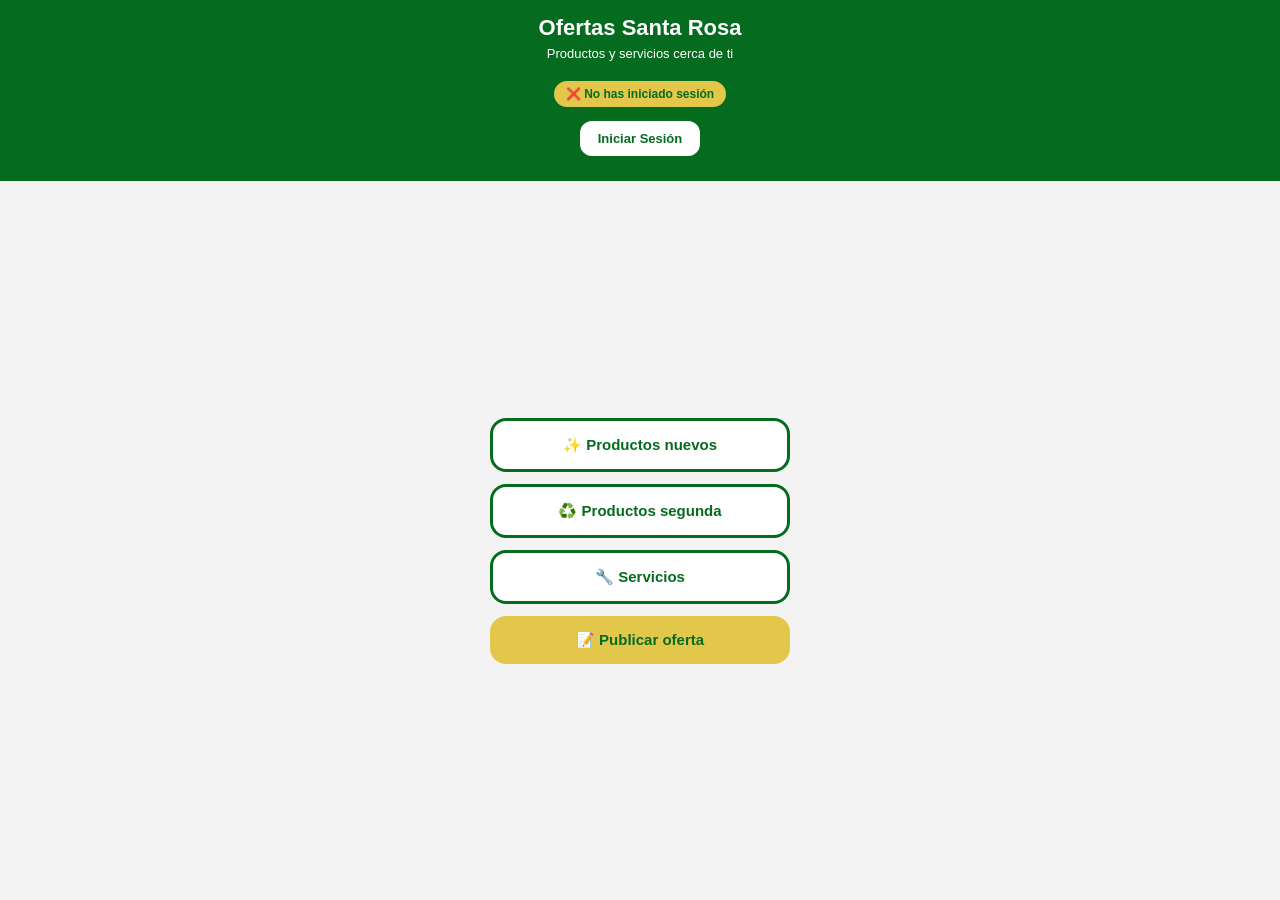
==== commit ee3659fe: "Update index.html" ====
--- a/index.html
+++ b/index.html
@@ -5,12 +5,14 @@
 <meta name="viewport" content="width=device-width, initial-scale=1.0">
 <title>Ofertas Santa Rosa</title>
 
+<!-- FIREBASE -->
 <script src="https://www.gstatic.com/firebasejs/9.22.2/firebase-app-compat.js"></script>
 <script src="https://www.gstatic.com/firebasejs/9.22.2/firebase-database-compat.js"></script>
 <script src="https://www.gstatic.com/firebasejs/9.22.2/firebase-auth-compat.js"></script>
 <script src="https://www.gstatic.com/firebasejs/9.22.2/firebase-storage-compat.js"></script>
 
 <style>
+
 *{
 margin:0;
 padding:0;
@@ -32,46 +34,39 @@
 text-align:center
 }
 
+.encabezado h1{
+font-size:22px;
+margin-bottom:5px
+}
+
+.encabezado p{
+font-size:13px;
+margin-bottom:10px
+}
+
 .info-usuario{
-position:relative;
 display:inline-block;
 margin-top:10px;
 font-size:12px;
 background:#e3c74b;
 color:#056b1f;
-padding:5px 10px;
+padding:6px 12px;
 border-radius:20px;
 font-weight:bold;
-box-shadow:0 2px 4px rgba(0,0,0,.2);
 max-width:90%;
 overflow:hidden;
 text-overflow:ellipsis;
 white-space:nowrap
 }
 
-.encabezado h1{
-font-size:20px;
-margin-bottom:5px
-}
-
-.encabezado p{
-font-size:12px;
-margin-bottom:10px
-}
-
 .btn-login{
 border:none;
-padding:8px 16px;
+padding:10px 18px;
 border-radius:12px;
 font-size:13px;
 font-weight:bold;
 cursor:pointer;
-transition:.2s;
 margin-top:10px
-}
-
-.btn-login:hover{
-opacity:.9
 }
 
 .btn-iniciar{
@@ -91,12 +86,12 @@
 justify-content:center;
 align-items:center;
 gap:12px;
-padding:20px 15px
+padding:20px
 }
 
 .btn-menu{
 width:100%;
-max-width:280px;
+max-width:300px;
 padding:15px;
 border-radius:16px;
 background:white;
@@ -104,12 +99,7 @@
 font-size:15px;
 font-weight:bold;
 color:#056b1f;
-cursor:pointer;
-transition:.2s
-}
-
-.btn-menu:hover{
-background:#f0f8f2
+cursor:pointer
 }
 
 .btn-publicar{
@@ -126,13 +116,13 @@
 height:100%;
 background:rgba(0,0,0,.6);
 padding:15px;
-z-index:10;
+z-index:100;
 overflow-y:auto
 }
 
 .modal-contenido{
 background:white;
-max-width:350px;
+max-width:360px;
 margin:40px auto;
 padding:25px;
 border-radius:18px;
@@ -141,11 +131,13 @@
 
 .modal h2{
 font-size:18px;
-margin-bottom:20px;
+margin-bottom:18px;
 color:#056b1f
 }
 
-input,textarea,select{
+input,
+textarea,
+select{
 width:100%;
 padding:12px;
 margin-bottom:12px;
@@ -156,7 +148,7 @@
 
 textarea{
 resize:vertical;
-min-height:80px
+min-height:90px
 }
 
 .btn-enviar{
@@ -171,21 +163,13 @@
 cursor:pointer
 }
 
-.btn-enviar:hover{
-background:#04551a
-}
-
 .cerrar{
 position:absolute;
-top:15px;
+top:12px;
 right:15px;
 font-size:24px;
 cursor:pointer;
 color:#666
-}
-
-.cerrar:hover{
-color:#000
 }
 
 .enlace-olvido{
@@ -203,7 +187,6 @@
 border-radius:12px;
 border:1px solid #ddd;
 background:white;
-color:#333;
 font-weight:bold;
 font-size:14px;
 margin-bottom:15px;
@@ -219,13 +202,18 @@
 border:none;
 border-top:1px solid #eee
 }
+
 </style>
 </head>
 
 <body>
 
+<!-- ENCABEZADO -->
+
 <div class="encabezado">
+
 <h1>Ofertas Santa Rosa</h1>
+
 <p>Productos y servicios cerca de ti</p>
 
 <div class="info-usuario" id="infoUsuario">
@@ -237,9 +225,13 @@
 <button class="btn-login btn-iniciar" id="botonSesion" onclick="accionSesion()">
 Iniciar Sesión
 </button>
-</div>
+
+</div>
+
+<!-- MENÚ -->
 
 <div class="menu">
+
 <button class="btn-menu" onclick="irACategoria('nuevos')">
 ✨ Productos nuevos
 </button>
@@ -255,10 +247,13 @@
 <button class="btn-menu btn-publicar" onclick="abrirPublicar()">
 📝 Publicar oferta
 </button>
-</div>
-
-<!-- LOGIN -->
+
+</div>
+
+<!-- MODAL LOGIN -->
+
 <div class="modal" id="modalLogin">
+
 <div class="modal-contenido">
 
 <span class="cerrar" onclick="cerrarTodo()">&times;</span>
@@ -301,8 +296,10 @@
 </div>
 </div>
 
-<!-- PUBLICAR -->
+<!-- MODAL PUBLICAR -->
+
 <div class="modal" id="modalPublicar">
+
 <div class="modal-contenido">
 
 <span class="cerrar" onclick="cerrarTodo()">&times;</span>
@@ -313,9 +310,9 @@
 
 <textarea id="descripcionPub" placeholder="Descripción detallada"></textarea>
 
-<input type="text" id="precioPub" placeholder="Precio" inputmode="numeric">
-
-<input type="text" id="contactoPub" placeholder="Teléfono / Contacto">
+<input type="text" id="precioPub" placeholder="Precio">
+
+<input type="text" id="contactoPub" placeholder="Número WhatsApp">
 
 <select id="categoriaPub">
 <option value="nuevos">Productos nuevos</option>
@@ -332,15 +329,17 @@
 </div>
 </div>
 
-<!-- RECUPERAR -->
+<!-- MODAL RECUPERAR -->
+
 <div class="modal" id="modalRecuperar">
+
 <div class="modal-contenido">
 
 <span class="cerrar" onclick="cerrarTodo()">&times;</span>
 
 <h2>Recuperar contraseña</h2>
 
-<input type="email" id="correoRec" placeholder="Tu correo electrónico">
+<input type="email" id="correoRec" placeholder="Tu correo">
 
 <button class="btn-enviar" onclick="enviarRecuperacion()">
 Enviar enlace
@@ -351,37 +350,59 @@
 
 <script>
 
+// FIREBASE CONFIG
+
 const firebaseConfig = {
+
 apiKey: "AIzaSyDy3wNIh44yWvQ0taoC-I1MiiLj9a77zpY",
+
 authDomain: "flasipromo.firebaseapp.com",
+
 databaseURL: "https://flasipromo-default-rtdb.firebaseio.com",
+
 projectId: "flasipromo",
-storageBucket: "flasipromo.appspot.com",
+
+storageBucket: "flasipromo.firebasestorage.app",
+
 messagingSenderId: "439920052201",
+
 appId: "1:439920052201:ddf170b3be99b732cced78"
+
 };
 
+// INICIALIZAR
+
 firebase.initializeApp(firebaseConfig);
 
 const db = firebase.database();
+
 const auth = firebase.auth();
+
 const storage = firebase.storage();
 
 let usuarioActual = null;
 
+// USUARIO LOGUEADO
+
 auth.onAuthStateChanged(usuario => {
+
 usuarioActual = usuario;
+
 actualizarInterfaz();
-});
+
+});
+
+// INTERFAZ
 
 function actualizarInterfaz(){
 
 const info = document.getElementById("infoUsuario");
+
 const boton = document.getElementById("botonSesion");
 
 if(usuarioActual){
 
-info.textContent = `✅ ${usuarioActual.email}`;
+info.textContent = "✅ " + usuarioActual.email;
 
 boton.textContent = "Cerrar Sesión";
 
@@ -396,62 +417,107 @@
 boton.className = "btn-login btn-iniciar";
 
 }
-}
+
+}
+
+// SESIÓN
 
 function accionSesion(){
 
 if(usuarioActual){
 
 auth.signOut()
-.then(() => alert("✅ Sesión cerrada"));
+
+.then(() => {
+
+alert("✅ Sesión cerrada");
+
+});
 
 }else{
 
 document.getElementById("modalLogin").style.display = "block";
 
 }
-}
+
+}
+
+// CATEGORÍAS
 
 function irACategoria(cat){
+
 window.location.href = `categoria.html?categoria=${cat}`;
-}
+
+}
+
+// ABRIR PUBLICAR
 
 function abrirPublicar(){
 
-if(!usuarioActual)
-return alert("⚠️ Debes iniciar sesión primero");
+if(!usuarioActual){
+
+alert("⚠️ Debes iniciar sesión");
+
+return;
+
+}
 
 document.getElementById("modalPublicar").style.display = "block";
-}
+
+}
+
+// CERRAR MODALES
 
 function cerrarTodo(){
-document.querySelectorAll('.modal').forEach(m => m.style.display='none');
-}
+
+document.querySelectorAll(".modal").forEach(m => {
+
+m.style.display = "none";
+
+});
+
+}
+
+// RECUPERAR
 
 function recuperarClave(){
 
 cerrarTodo();
 
 document.getElementById("modalRecuperar").style.display = "block";
-}
+
+}
+
+// REGISTRO
 
 function registrarme(){
 
 const nombre = document.getElementById("nombreReg").value.trim();
+
 const correo = document.getElementById("correoReg").value.trim();
+
 const clave = document.getElementById("claveReg").value.trim();
 
-if(!nombre || !correo || !clave)
-return alert("⚠️ Completa todo");
+if(!nombre || !correo || !clave){
+
+alert("⚠️ Completa todos los campos");
+
+return;
+
+}
 
 auth.createUserWithEmailAndPassword(correo,clave)
 
 .then(cred => {
 
-return db.ref('usuarios/' + cred.user.uid).set({
+return db.ref("usuarios/" + cred.user.uid).set({
+
 nombre,
+
 correo,
-fecha:Date.now()
+
+fecha: Date.now()
+
 });
 
 })
@@ -464,16 +530,29 @@
 
 })
 
-.catch(e => alert("❌ " + e.message));
-}
+.catch(e => {
+
+alert("❌ " + e.message);
+
+});
+
+}
+
+// LOGIN
 
 function entrar(){
 
 const correo = document.getElementById("correoLogin").value.trim();
+
 const clave = document.getElementById("claveLogin").value.trim();
 
-if(!correo || !clave)
-return alert("⚠️ Escribe correo y clave");
+if(!correo || !clave){
+
+alert("⚠️ Completa correo y contraseña");
+
+return;
+
+}
 
 auth.signInWithEmailAndPassword(correo,clave)
 
@@ -485,8 +564,15 @@
 
 })
 
-.catch(e => alert("❌ " + e.message));
-}
+.catch(e => {
+
+alert("❌ " + e.message);
+
+});
+
+}
+
+// GOOGLE
 
 function loginGoogle(){
 
@@ -502,8 +588,15 @@
 
 })
 
-.catch(e => alert("❌ " + e.message));
-}
+.catch(e => {
+
+alert("❌ " + e.message);
+
+});
+
+}
+
+// RECUPERAR CONTRASEÑA
 
 function enviarRecuperacion(){
 
@@ -519,8 +612,15 @@
 
 })
 
-.catch(e => alert("❌ " + e.message));
-}
+.catch(e => {
+
+alert("❌ " + e.message);
+
+});
+
+}
+
+// PUBLICAR
 
 async function guardarPublicacion(){
 
@@ -546,16 +646,30 @@
 
 };
 
-if(!datos.titulo || !datos.descripcion || !datos.valor || !datos.contacto)
-return alert("⚠️ Completa todos los campos");
+if(
+!datos.titulo ||
+!datos.descripcion ||
+!datos.valor ||
+!datos.contacto
+){
+
+alert("⚠️ Completa todos los campos");
+
+return;
+
+}
 
 try{
 
 const idUnico = Date.now();
 
+// IMAGEN
+
 if(archivo){
 
-const ref = storage.ref("imagenes/" + idUnico + "_" + archivo.name);
+const ref = storage.ref(
+"imagenes/" + idUnico + "_" + archivo.name
+);
 
 await ref.put(archivo);
 
@@ -563,32 +677,55 @@
 
 }
 
-await db.ref("ofertas/" + datos.categoria + "/" + idUnico).set(datos);
-
-alert("✅ ¡PUBLICADO CON ÉXITO!");
+// GUARDAR
+
+await db.ref(
+"ofertas/" + datos.categoria + "/" + idUnico
+).set(datos);
+
+alert("✅ Publicación creada");
+
+// LIMPIAR
 
 document.getElementById("tituloPub").value = "";
+
 document.getElementById("descripcionPub").value = "";
+
 document.getElementById("precioPub").value = "";
+
 document.getElementById("contactoPub").value = "";
+
 document.getElementById("imagenPub").value = "";
 
 cerrarTodo();
 
 }catch(e){
 
-alert("❌ ERROR: " + e.message);
-
-}
-}
+console.log(e);
+
+alert("❌ " + e.message);
+
+}
+
+}
+
+// BORRAR PUBLICACIONES VENCIDAS
 
 function limpiarPublicacionesVencidas(){
 
-const categorias = ["nuevos","segunda","servicios"];
+const categorias = [
+
+"nuevos",
+"segunda",
+"servicios"
+
+];
 
 categorias.forEach(cat => {
 
-db.ref("ofertas/" + cat).once("value", snap => {
+db.ref("ofertas/" + cat)
+
+.once("value", snap => {
 
 snap.forEach(item => {
 
@@ -613,4 +750,4 @@
 </script>
 
 </body>
-</html>
+                                     </html>
